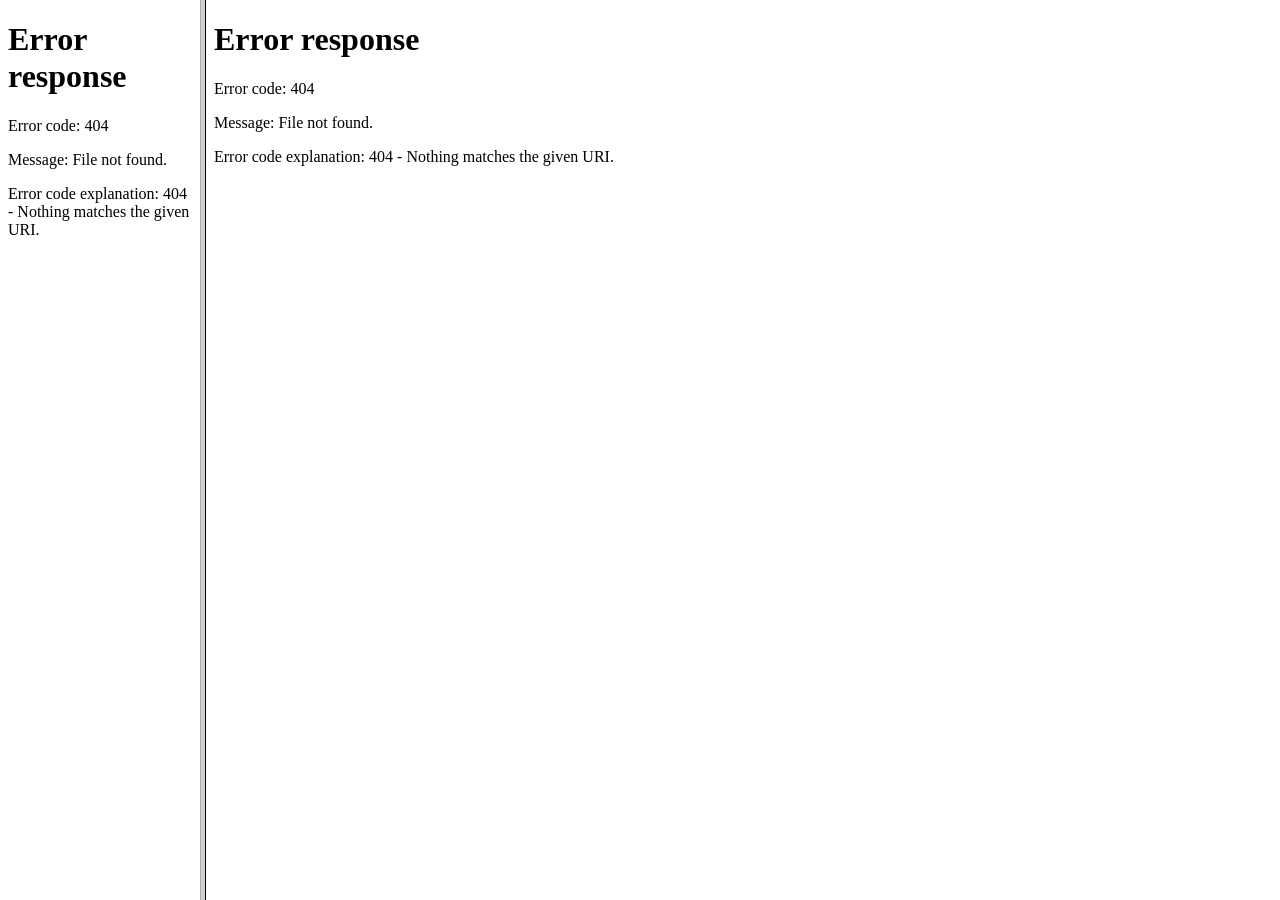
==== _release/help/commands/index.htm @ 5029c648 "Some changes to the index and stuff to prepare for launch." ====
<html>

<head>
<title>Blitz3D Documentation</title>
</head>

<frameset cols="200,*">
  <frame name="contents" target="main" scrolling="auto" src="command_list.htm">
  <frame name="main" src="main.htm" scrolling="auto" target="_self">
  <noframes>
  <body>

  <p>This page uses frames, but your browser doesn&#39;t support them.</p>

  </body>
  </noframes>
</frameset>

</html>
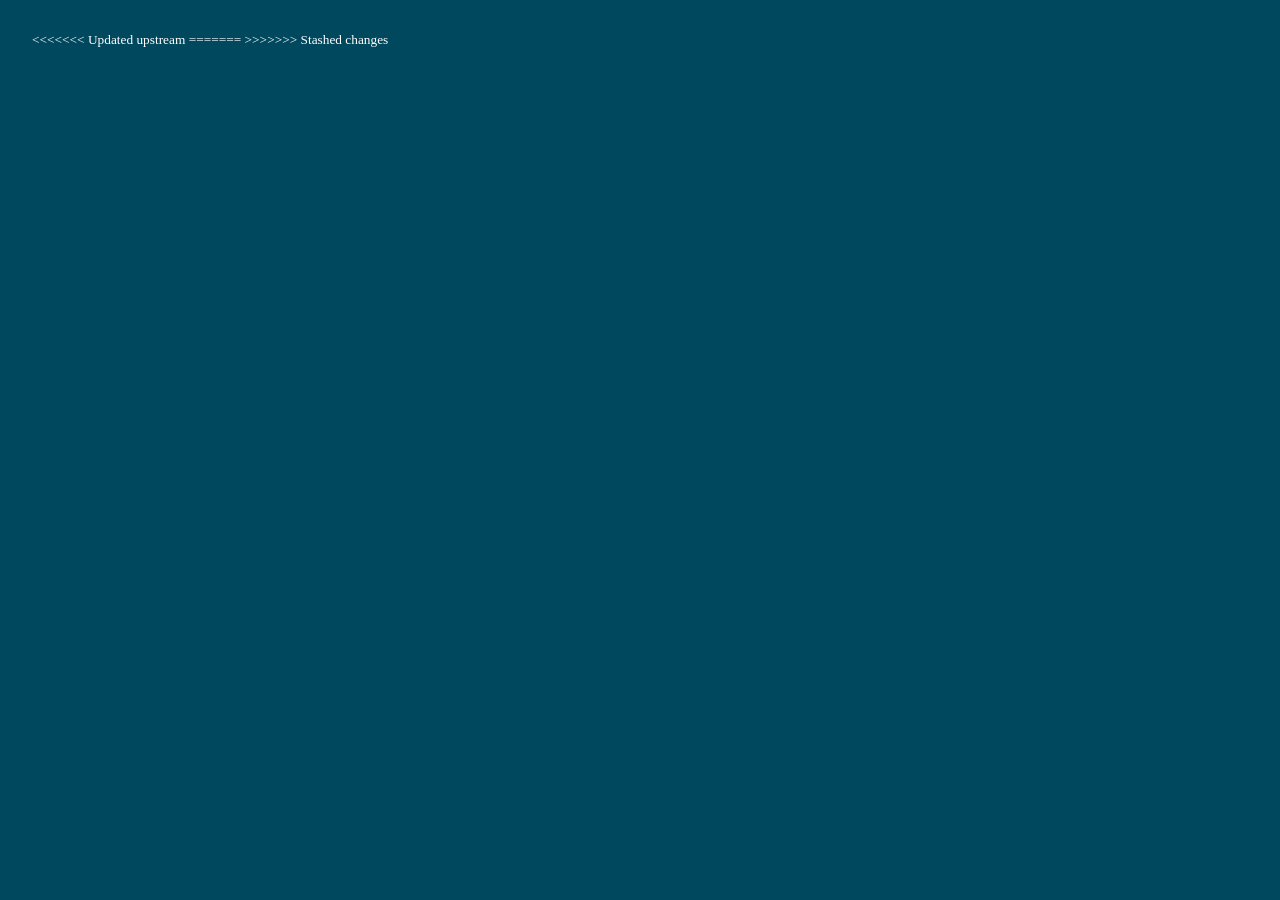
==== commit 9c7881da: "Update the offline documentation and setup file." ====
--- a/_release/help/commands/index.htm
+++ b/_release/help/commands/index.htm
@@ -1,3 +1,4 @@
+<<<<<<< Updated upstream
 <html>
 
 <head>
@@ -16,4 +17,16 @@
   </noframes>
 </frameset>
 
+=======
+<html lang="en">
+  <head>
+    <title>Blitz3D TSS Documentation</title>
+    <link rel="stylesheet" href="css/master.css"/>
+  </head>
+
+  <frameset cols="200,*">
+    <frame name="contents" target="main" scrolling="auto" src="command_list.htm">
+    <frame name="main" src="main.htm" scrolling="auto" target="_self">
+  </frameset>
+>>>>>>> Stashed changes
 </html>
--- a/_release/help/commands/css/master.css
+++ b/_release/help/commands/css/master.css
@@ -0,0 +1,55 @@
+body{
+	color: #ffffff;
+	font: 10pt verdana;
+	background: #00485e;
+	margin: 32px;
+	padding-bottom: 115px;
+}
+
+h1{
+	color: #e4e4e4;
+	font: 30pt verdana;
+}
+
+.box{
+    width:25%;
+    float:left;
+	margin-right: 1%;
+}
+
+.box2{
+    width:74%;
+    float:left;
+}
+
+.clear{
+    clear:both;
+}
+
+h1.allsolid {
+    color: #e4e4e4;
+	font: bold 30pt verdana;
+}
+
+a{
+	color: #ffff00;
+	text-decoration: none;
+}
+
+a:hover{
+	color: #00ff44;
+	text-decoration: underline;
+}
+
+ul{
+	color: #ffffff;
+	list-style-type: disc;
+	margin: 16px;
+}
+
+hr.solid {
+  border-top: 2px solid;
+  position: relative;
+  z-index: 100;
+  margin-bottom: 2.67em;
+}
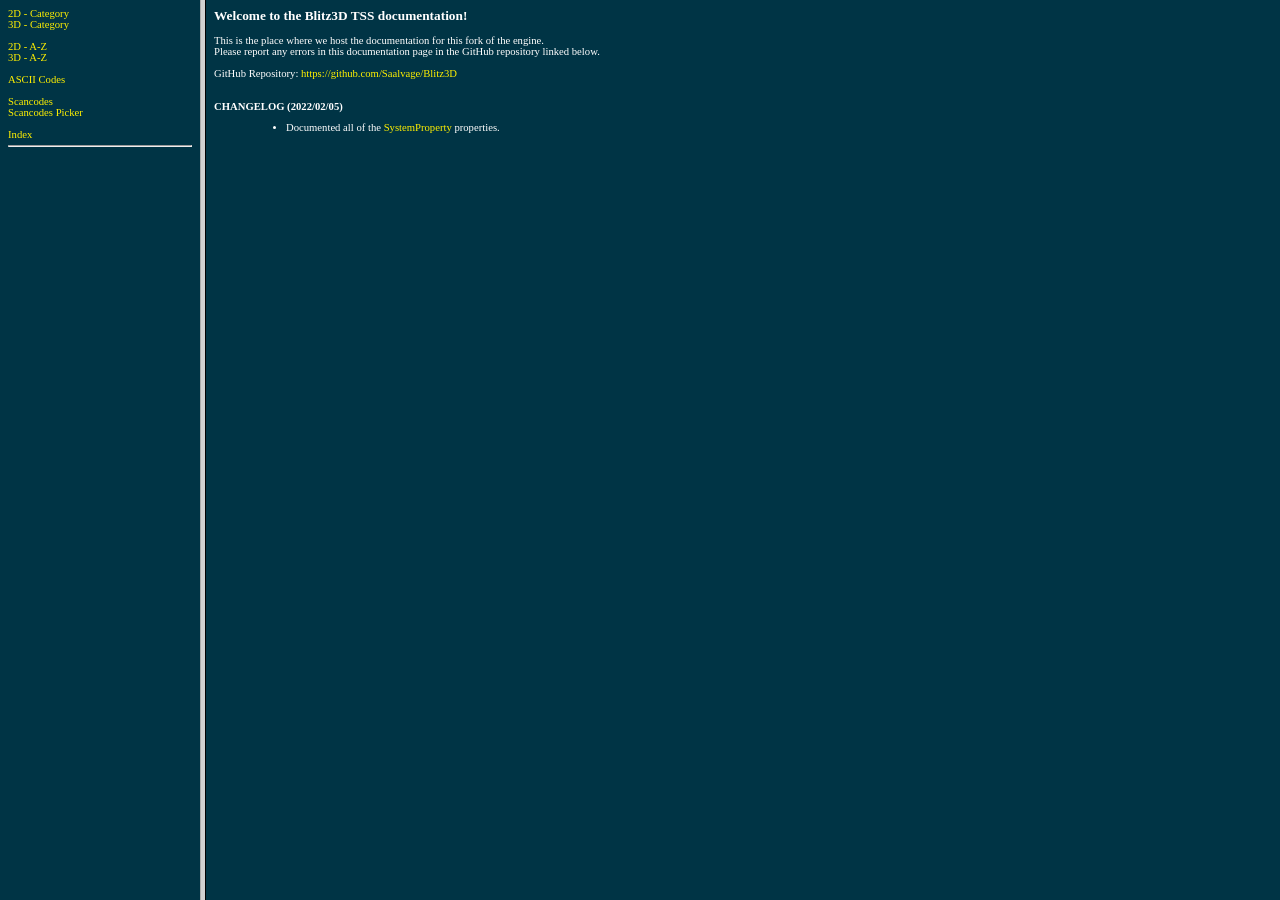
==== commit 15aa2195: "Fixed installer file, and also fixed vscode being absolutely idiotic." ====
--- a/_release/help/commands/index.htm
+++ b/_release/help/commands/index.htm
@@ -1,4 +1,3 @@
-<<<<<<< Updated upstream
 <html>
 
 <head>
@@ -17,16 +16,4 @@
   </noframes>
 </frameset>
 
-=======
-<html lang="en">
-  <head>
-    <title>Blitz3D TSS Documentation</title>
-    <link rel="stylesheet" href="css/master.css"/>
-  </head>
-
-  <frameset cols="200,*">
-    <frame name="contents" target="main" scrolling="auto" src="command_list.htm">
-    <frame name="main" src="main.htm" scrolling="auto" target="_self">
-  </frameset>
->>>>>>> Stashed changes
 </html>
